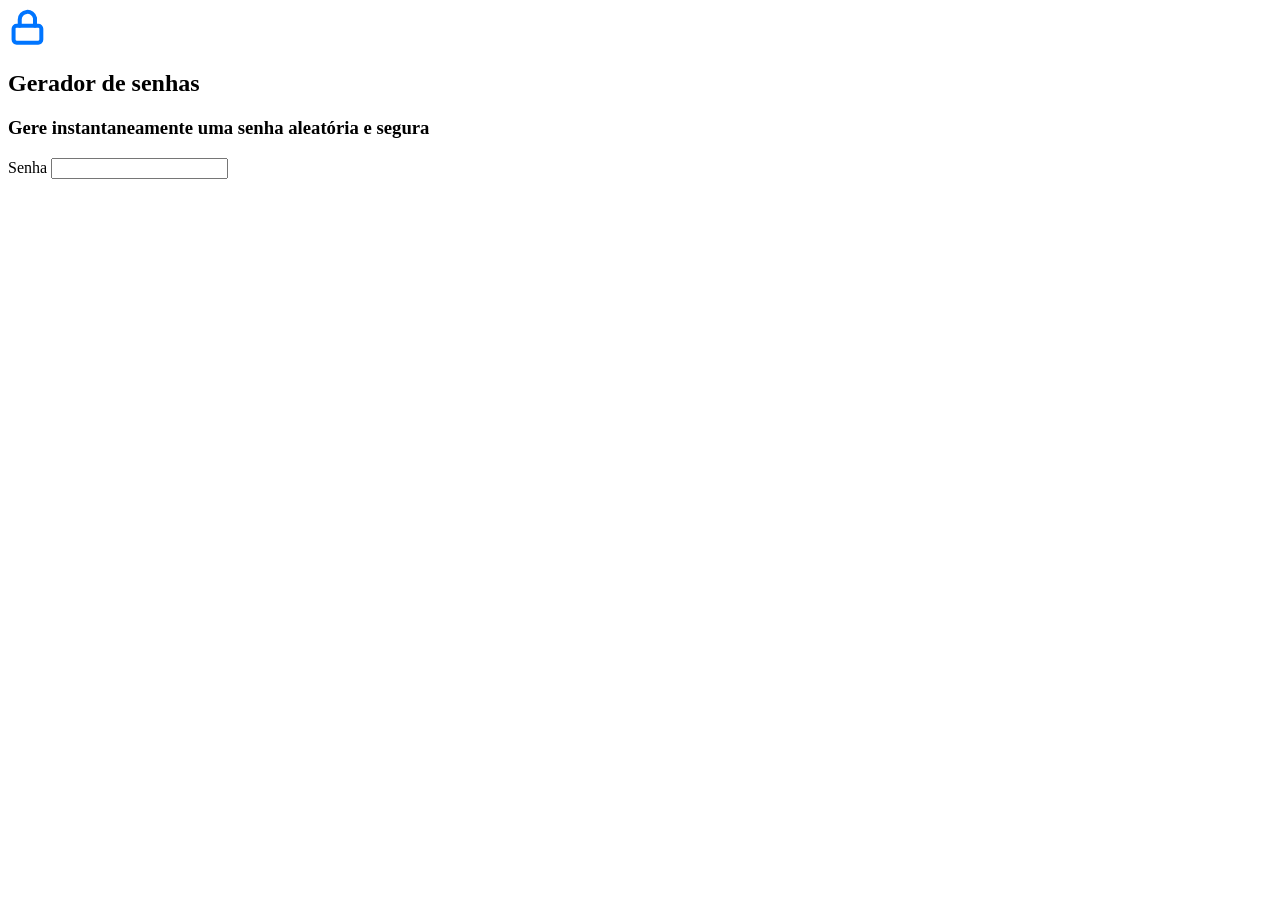
==== index.html @ 3239114d "div" ====
<!DOCTYPE html>
<html lang="en">
<head>
    <meta charset="UTF-8">
    <meta name="viewport" content="width=device-width, initial-scale=1.0">
<link rel="stylesheet" href="style.css">
    <title>Programando nhas seguras</title>
</head>
<body>
    <section class="conteudo">
        <div class="conteudo-titulo">
    <img src="unlock (3).svg" alt="cadeado fechado">
    <h2 class="titulo-principal">Gerador de senhas</h2>
    <h3 class="titulo-secundario">Gere instantaneamente uma senha aleatória e segura</h3>
    </div>
        <div class="conteudo-senha">
            <label for="senha">Senha</label>
            <input name="senha" type="text" id="campo-senha">
        </div>

</body>
</html>
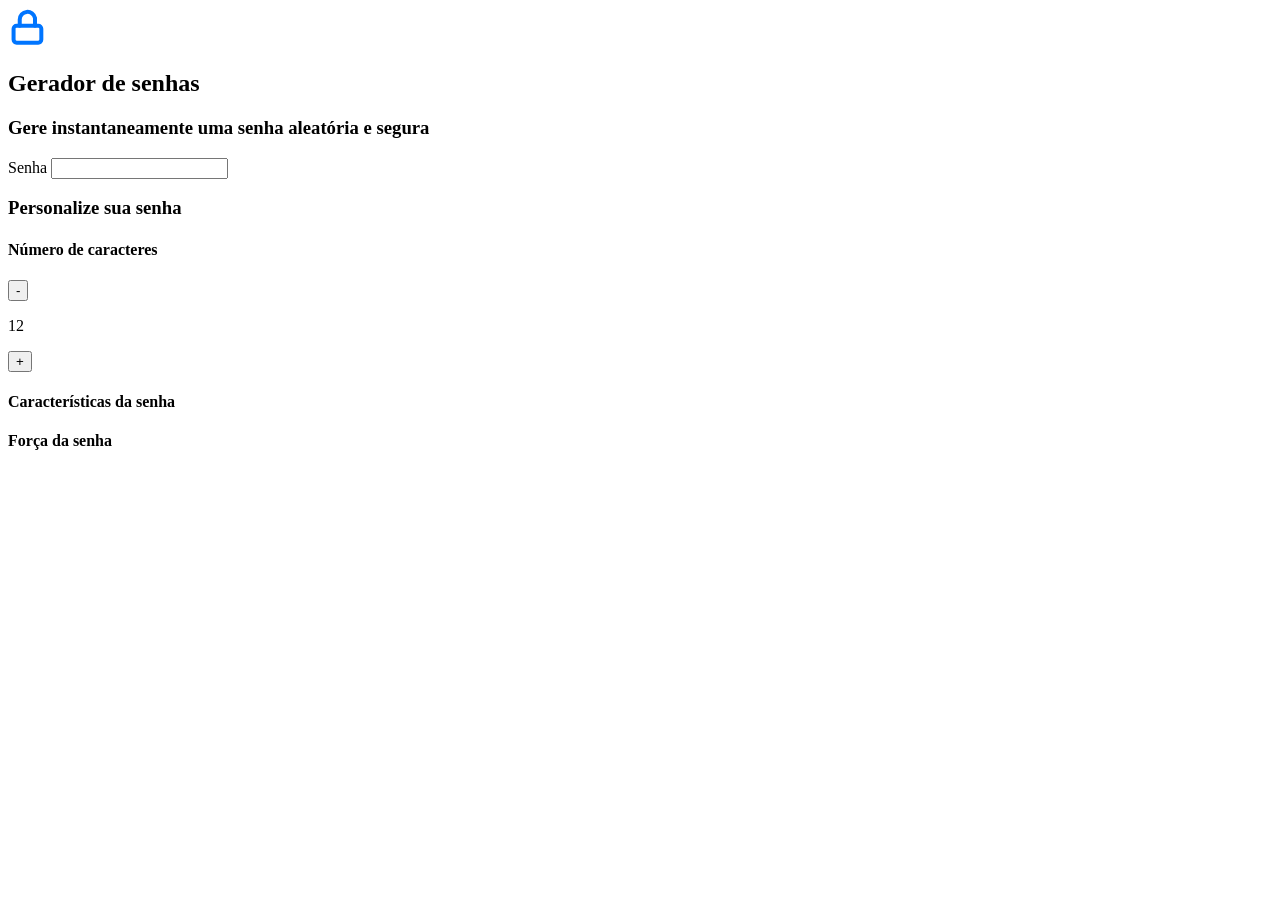
==== commit d026a31a: "...." ====
--- a/index.html
+++ b/index.html
@@ -17,6 +17,25 @@
             <label for="senha">Senha</label>
             <input name="senha" type="text" id="campo-senha">
         </div>
-
+        <div class="parametro">
+            <h3 class="parametro-titulo">Personalize sua senha</h3>
+            <div class="parametro-coluna__senha">
+                <div class="parametro-senha">
+                    <h4 class="parametro-senha__titulo">Número de caracteres</h4>
+                    <div class="parametro-senha-botoes">
+                        <button class="parametro-senha__botao">-</button>
+                        <p class="parametro-senha__texto">12</p>
+                        <button class="parametro-senha__botao">+</button>
+                    </div>
+                </div>              
+                <div class="parametro-senha">
+                    <h4 class="parametro-senha__titulo">Características da senha</h4>
+                </div>
+                <div class="parametro-senha">
+                    <h4 class="parametro-senha__titulo">Força da senha</h4>
+                </div>
+            </div>
+        </div>
+    </section>
 </body>
 </html>
